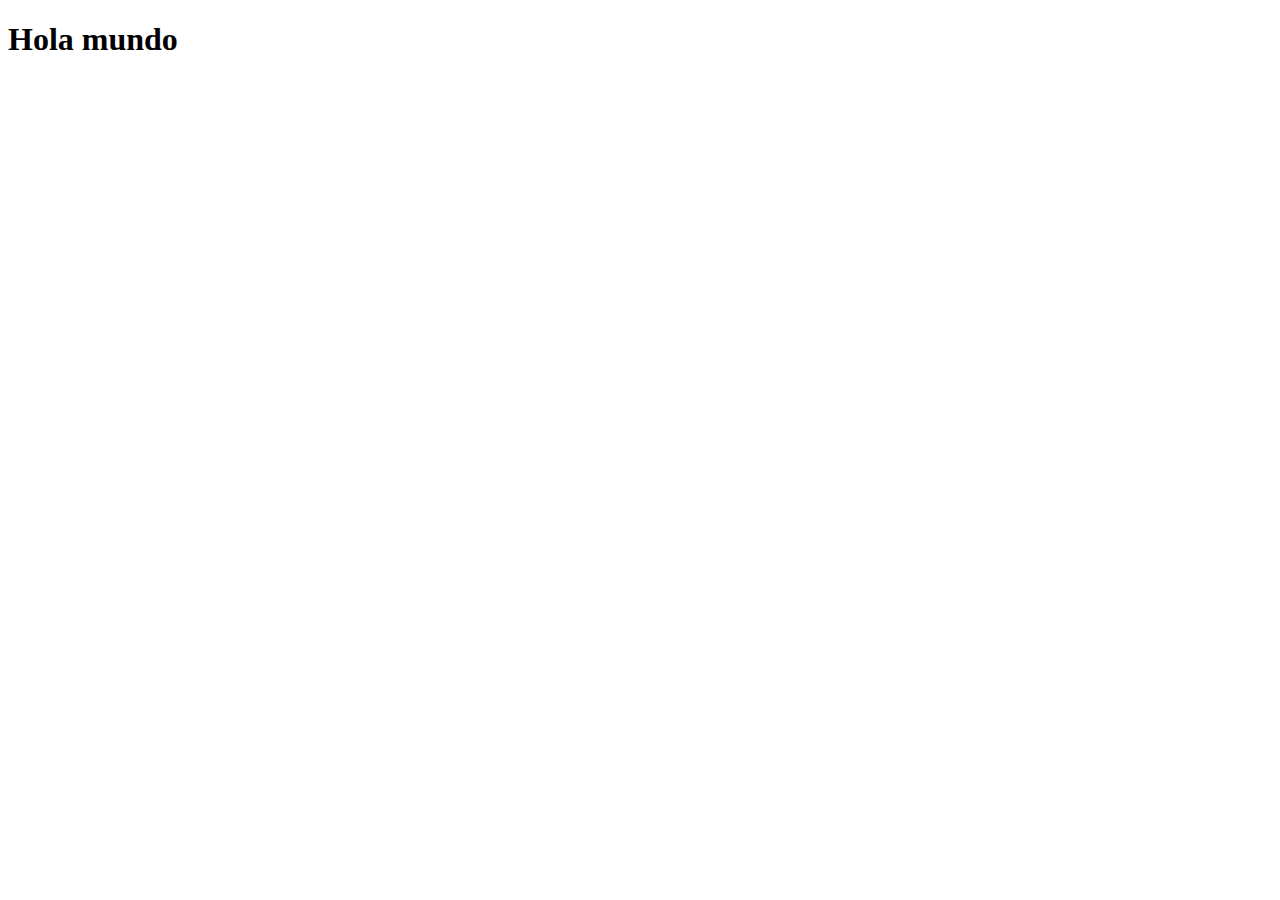
==== public/index.html @ e8b39629 "New index" ====
<!DOCTYPE html>
<html lang="es">
    <head>
        <meta charset="utf8">
        <meta name="viewport" content="width=device-width, initial-scale=1.0">
        <title>Codo a Codo</title>
    </head>
    <body>
        <h1>Hola mundo</h1>
    </body>
</html>
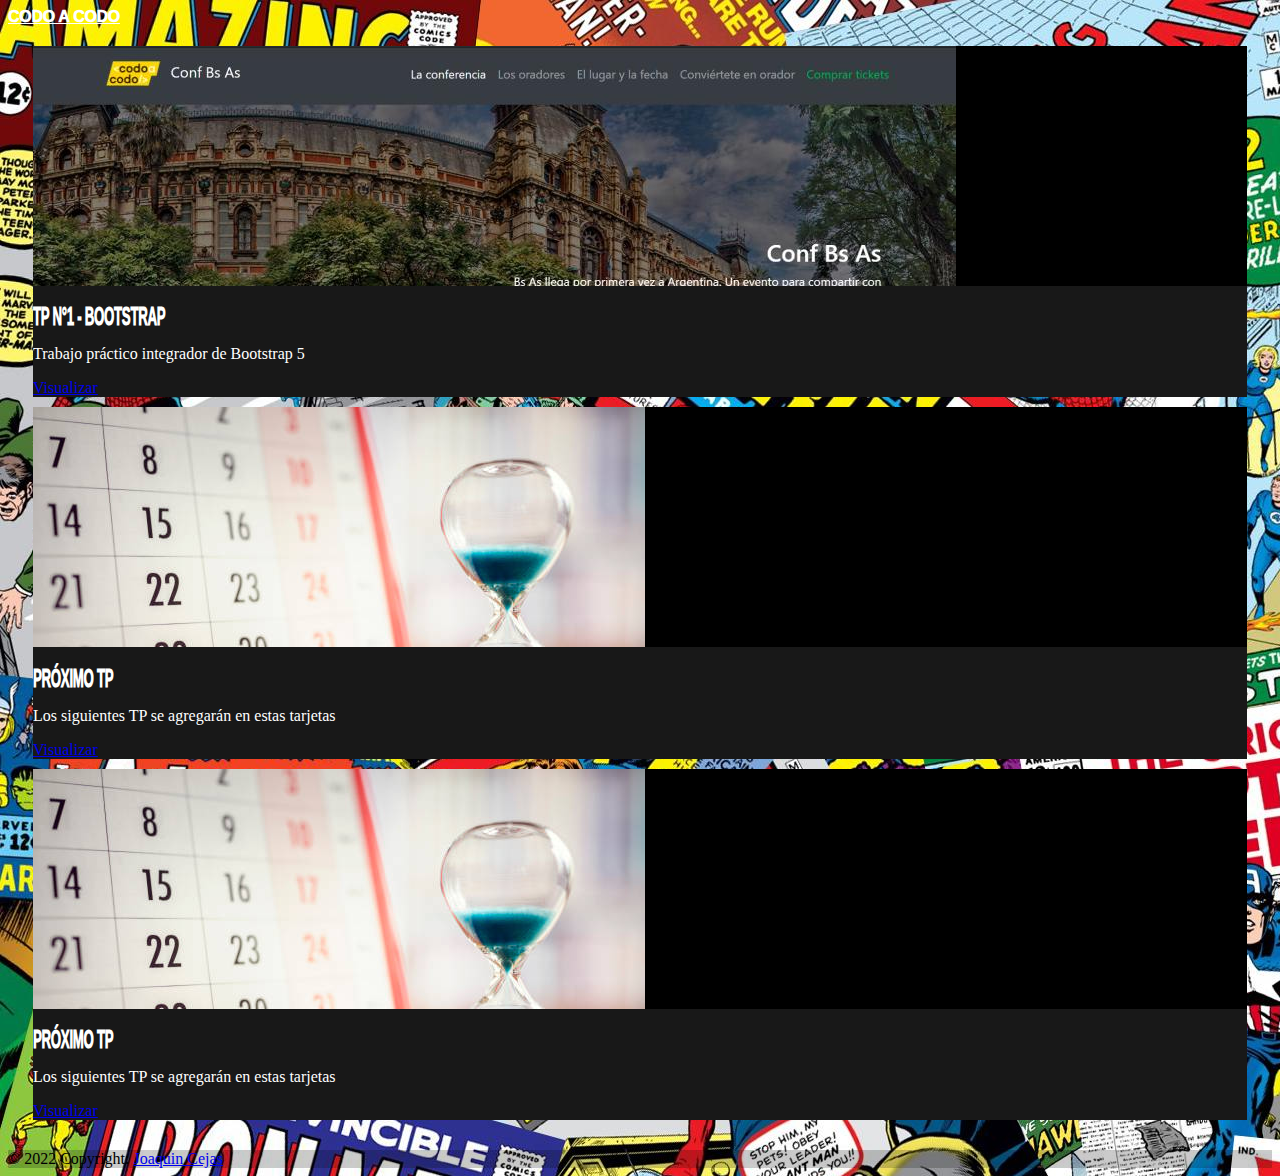
==== commit fa658fd7: "TP Integrador 1 - Bootstrap" ====
--- a/public/index.html
+++ b/public/index.html
@@ -1,11 +1,107 @@
 <!DOCTYPE html>
 <html lang="es">
-    <head>
-        <meta charset="utf8">
-        <meta name="viewport" content="width=device-width, initial-scale=1.0">
-        <title>Codo a Codo</title>
-    </head>
-    <body>
-        <h1>Hola mundo</h1>
-    </body>
+  <head>
+    <meta charset="utf8">
+    <meta name="viewport" content="width=device-width, initial-scale=1.0">
+    <title>Codo a Codo</title>
+
+    <link href="https://cdn.jsdelivr.net/npm/bootstrap@5.2.1/dist/css/bootstrap.min.css" rel="stylesheet" integrity="sha384-iYQeCzEYFbKjA/T2uDLTpkwGzCiq6soy8tYaI1GyVh/UjpbCx/TYkiZhlZB6+fzT" crossorigin="anonymous">
+    <link rel="stylesheet" href="https://cdnjs.cloudflare.com/ajax/libs/font-awesome/6.2.0/css/all.min.css" integrity="sha512-xh6O/CkQoPOWDdYTDqeRdPCVd1SpvCA9XXcUnZS2FmJNp1coAFzvtCN9BmamE+4aHK8yyUHUSCcJHgXloTyT2A==" crossorigin="anonymous" referrerpolicy="no-referrer" />
+    <link href="css/home.css" rel="stylesheet">
+  </head>
+  <body class="container-fluid bg-marvel">
+    <nav class="navbar p-4 bg-danger text-white">
+      <a class="navbar-brand marvel-letter" href="#">
+        Codo a Codo
+      </a>
+    </nav>
+    <div class="w-100"></div>
+
+    <div class="row home-content">
+      <div class="col-xl-4 col-md-6">
+        <div class="card custom-card">
+          <div class="img-card">
+            <img src="../assets/img/tp1/tp1-bg.jpg" class="card-img-top" alt="Trabajo Pr&aacute;ctico N°1">
+          </div>
+          <div class="card-body">
+            <h5 class="card-title marvel-letter">TP N°1 - Bootstrap</h5>
+            <p class="card-text">Trabajo pr&aacute;ctico integrador de Bootstrap 5</p>
+            <a href="tp1/" class="btn btn-danger" target="_blank">Visualizar</a>
+          </div>
+        </div>
+      </div>
+
+      <div class="col-xl-4 col-md-6">
+        <div class="card custom-card">
+          <div class="img-card">
+            <img src="../assets/img/waiting.jpg" class="card-img-top" alt="Trabajo Pr&aacute;ctico N°1">
+          </div>
+          <div class="card-body">
+            <h5 class="card-title marvel-letter">Pr&oacute;ximo TP</h5>
+            <p class="card-text">Los siguientes TP se agregar&aacute;n en estas tarjetas</p>
+            <a href="#" class="btn btn-danger">Visualizar</a>
+          </div>
+        </div>
+      </div>
+
+      <div class="col-xl-4 col-md-6">
+        <div class="card custom-card">
+          <div class="img-card">
+            <img src="../assets/img/waiting.jpg" class="card-img-top" alt="Trabajo Pr&aacute;ctico N°1">
+          </div>
+          <div class="card-body">
+            <h5 class="card-title marvel-letter">Pr&oacute;ximo TP</h5>
+            <p class="card-text">Los siguientes TP se agregar&aacute;n en estas tarjetas</p>
+            <a href="#" class="btn btn-danger">Visualizar</a>
+          </div>
+        </div>
+      </div>
+      
+    </div>
+
+    <footer class="bg-danger text-center text-white">
+      <!-- Grid container -->
+      <div class="container p-4 pb-0">
+        <!-- Section: Social media -->
+        <section class="mb-4">
+          <!-- Facebook -->
+          <a class="btn btn-outline-light btn-floating m-1" href="https://www.facebook.com/joaquin.jose.cejas" role="button" target="_blank">
+            <i class="fab fa-facebook-f"></i>
+          </a>
+    
+          <!-- Google -->
+          <a class="btn btn-outline-light btn-floating m-1" href="mailto:joaquin.cejas.2020@gmail.com?Subject=Codo%20a%20Codo%20Web" role="button">
+            <i class="fab fa-google"></i>
+          </a>
+    
+          <!-- Instagram -->
+          <a class="btn btn-outline-light btn-floating m-1" href="https://www.instagram.com/jcejas77" role="button" target="_blank">
+            <i class="fab fa-instagram"></i>
+          </a>
+    
+          <!-- Linkedin -->
+          <a class="btn btn-outline-light btn-floating m-1" href="https://www.linkedin.com/in/joaquin-cejas-2bb847146" role="button" target="_blank">
+            <i class="fab fa-linkedin-in"></i>
+          </a>
+    
+          <!-- Github -->
+          <a class="btn btn-outline-light btn-floating m-1" href="https://github.com/jcejas" role="button" target="_blank">
+            <i class="fab fa-github"></i>
+          </a>
+        </section>
+        <!-- Section: Social media -->
+      </div>
+      <!-- Grid container -->
+    
+      <!-- Copyright -->
+      <div class="text-center p-3" style="background-color: rgba(0, 0, 0, 0.2);">
+        © 2022 Copyright:
+        <a class="text-white" href="https://jcejas-portfolio.netlify.app/">Joaquin Cejas</a>
+      </div>
+      <!-- Copyright -->
+    </footer>
+
+    <script src="https://cdn.jsdelivr.net/npm/bootstrap@5.2.1/dist/js/bootstrap.bundle.min.js" integrity="sha384-u1OknCvxWvY5kfmNBILK2hRnQC3Pr17a+RTT6rIHI7NnikvbZlHgTPOOmMi466C8" crossorigin="anonymous"></script>
+    <script src="https://cdn.jsdelivr.net/npm/@popperjs/core@2.11.6/dist/umd/popper.min.js" integrity="sha384-oBqDVmMz9ATKxIep9tiCxS/Z9fNfEXiDAYTujMAeBAsjFuCZSmKbSSUnQlmh/jp3" crossorigin="anonymous"></script>
+  </body>
 </html>
--- a/public/css/home.css
+++ b/public/css/home.css
@@ -0,0 +1,30 @@
+.marvel-letter{
+    font-family: Gill Sans, sans-serif;
+    font-weight: 1000;
+    letter-spacing: -0.3px;
+    color: white;
+    transform: scaleY(2);
+    text-transform: uppercase;
+}
+
+.bg-marvel{
+    background-image: url('../../assets/img/marvel-bg-1.jpg');
+}
+
+.home-content{
+    /*background-color: white;*/
+    padding: 10px;
+    margin: 10px;
+}
+
+.custom-card{
+    margin: 0 5px 10px 5px;
+    background-color: #181818;
+    color: white;
+}
+
+.img-card{
+    height: 240px;
+    overflow: hidden;
+    background-color: black;
+}